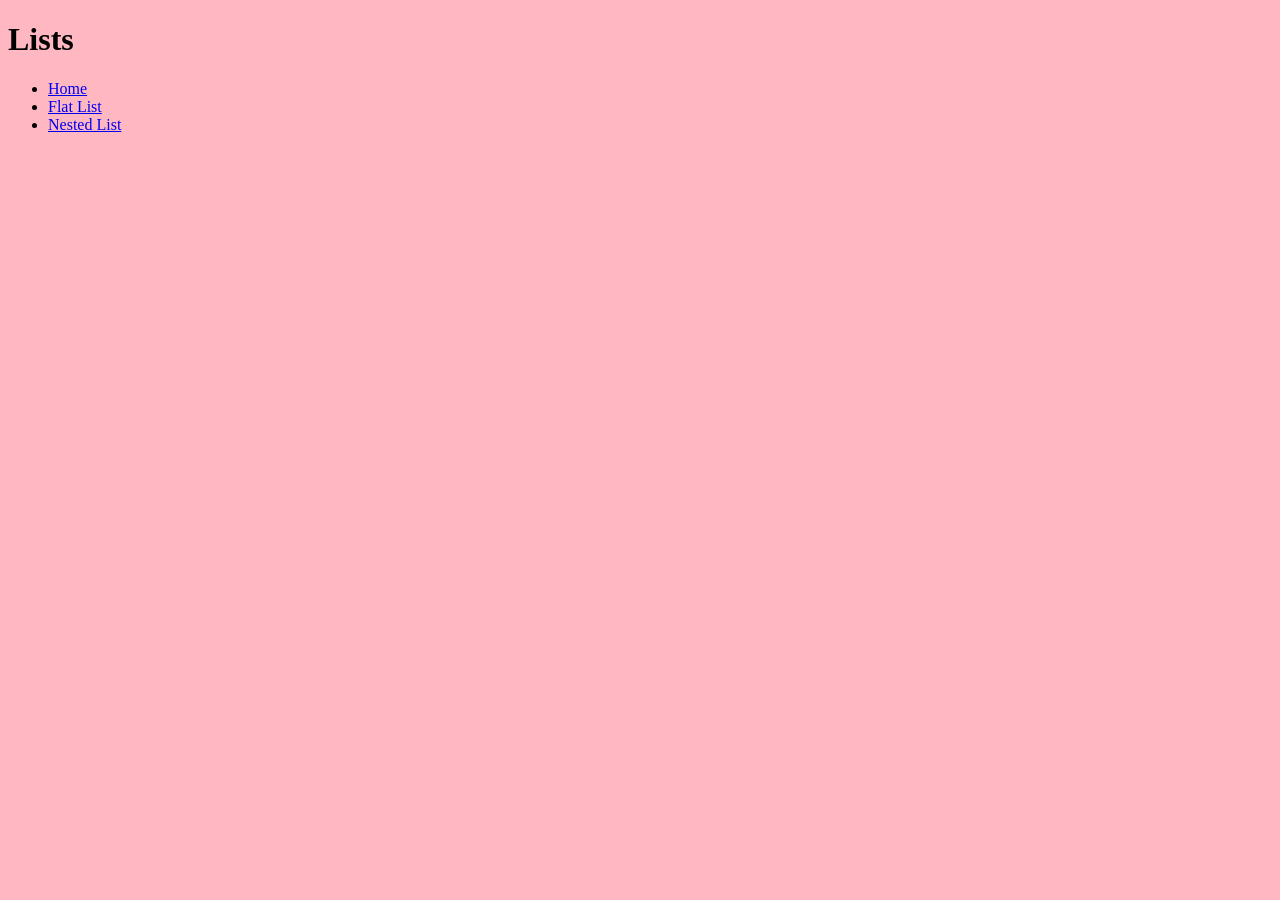
==== index.html @ 9182571a "stubs out all the pages" ====
<!DOCTYPE html>
<html lang="en">

<head>
    <meta charset="utf-8">
    <title>Lists</title>
    <link rel="stylesheet" href="styles.css">
</head>

<body>
    <h1>Lists</h1>

    <ul>
        <li>
            <a href="index.html">Home</a>
        </li>
        <li>
            <a href="flat-list.html">Flat List</a>
        </li>
        <li>
            <a href="nested-list.html">Nested List</a> 
        </li>
    </ul>

</body>

</html>
---- styles.css ----
html {
    background-color: rgb(255, 184, 194);
    
}
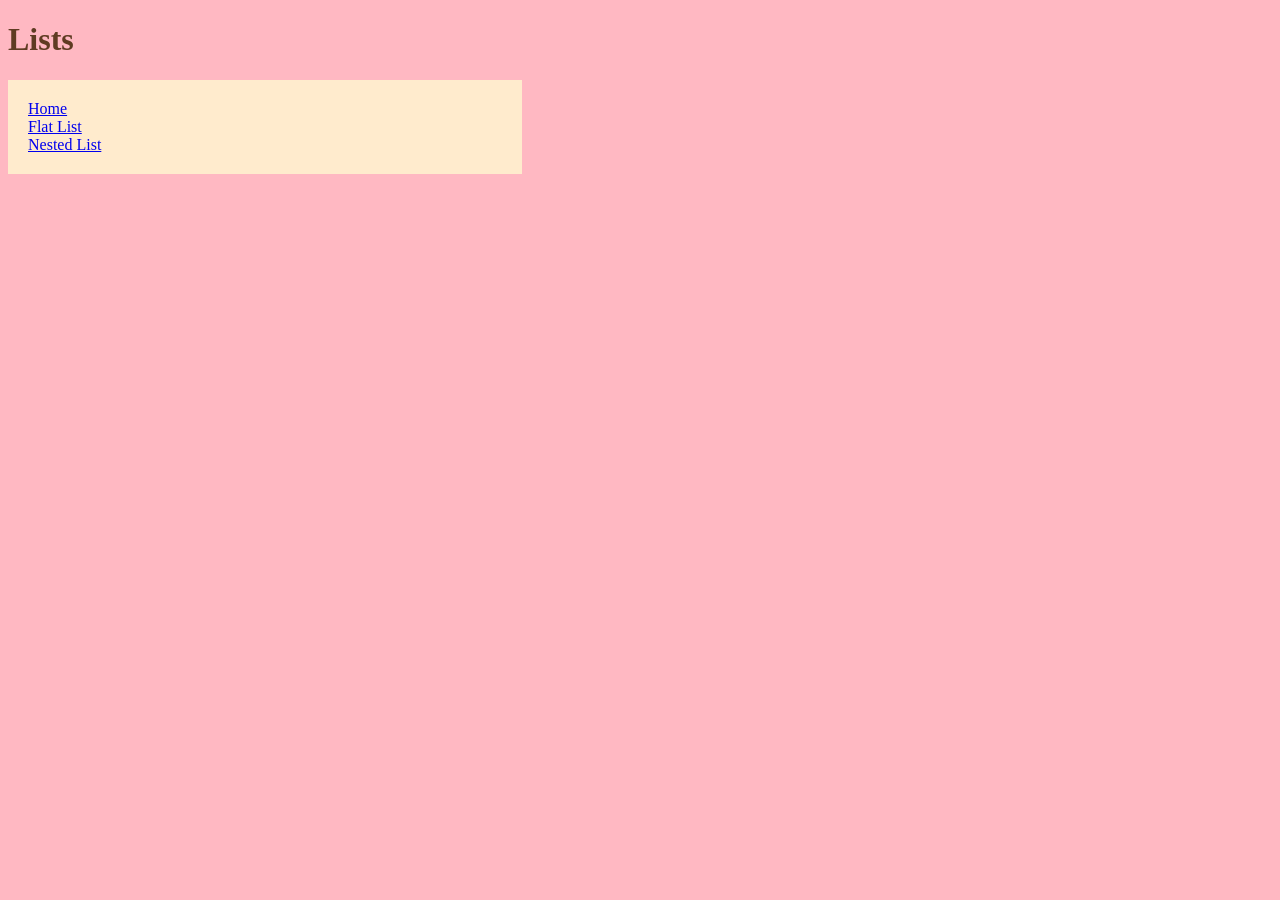
==== commit 98d58e5b: "added nested list" ====
--- a/index.html
+++ b/index.html
@@ -10,7 +10,7 @@
 <body>
     <h1>Lists</h1>
 
-    <ul>
+    <ul class="nav">
         <li>
             <a href="index.html">Home</a>
         </li>
@@ -22,6 +22,7 @@
         </li>
     </ul>
 
+
 </body>
 
 </html>
--- a/styles.css
+++ b/styles.css
@@ -1,4 +1,16 @@
 html {
     background-color: rgb(255, 184, 194);
-    
+    color: rgb(95, 59, 34);
+}
+.square-list {
+    list-style-type: square;
+}
+.letter-list {
+    list-style-type: upper-alpha;
+}
+.nav {
+    list-style: none;
+    background-color: blanchedalmond;
+    padding: 20px;
+    margin-right: 750px;
 }
